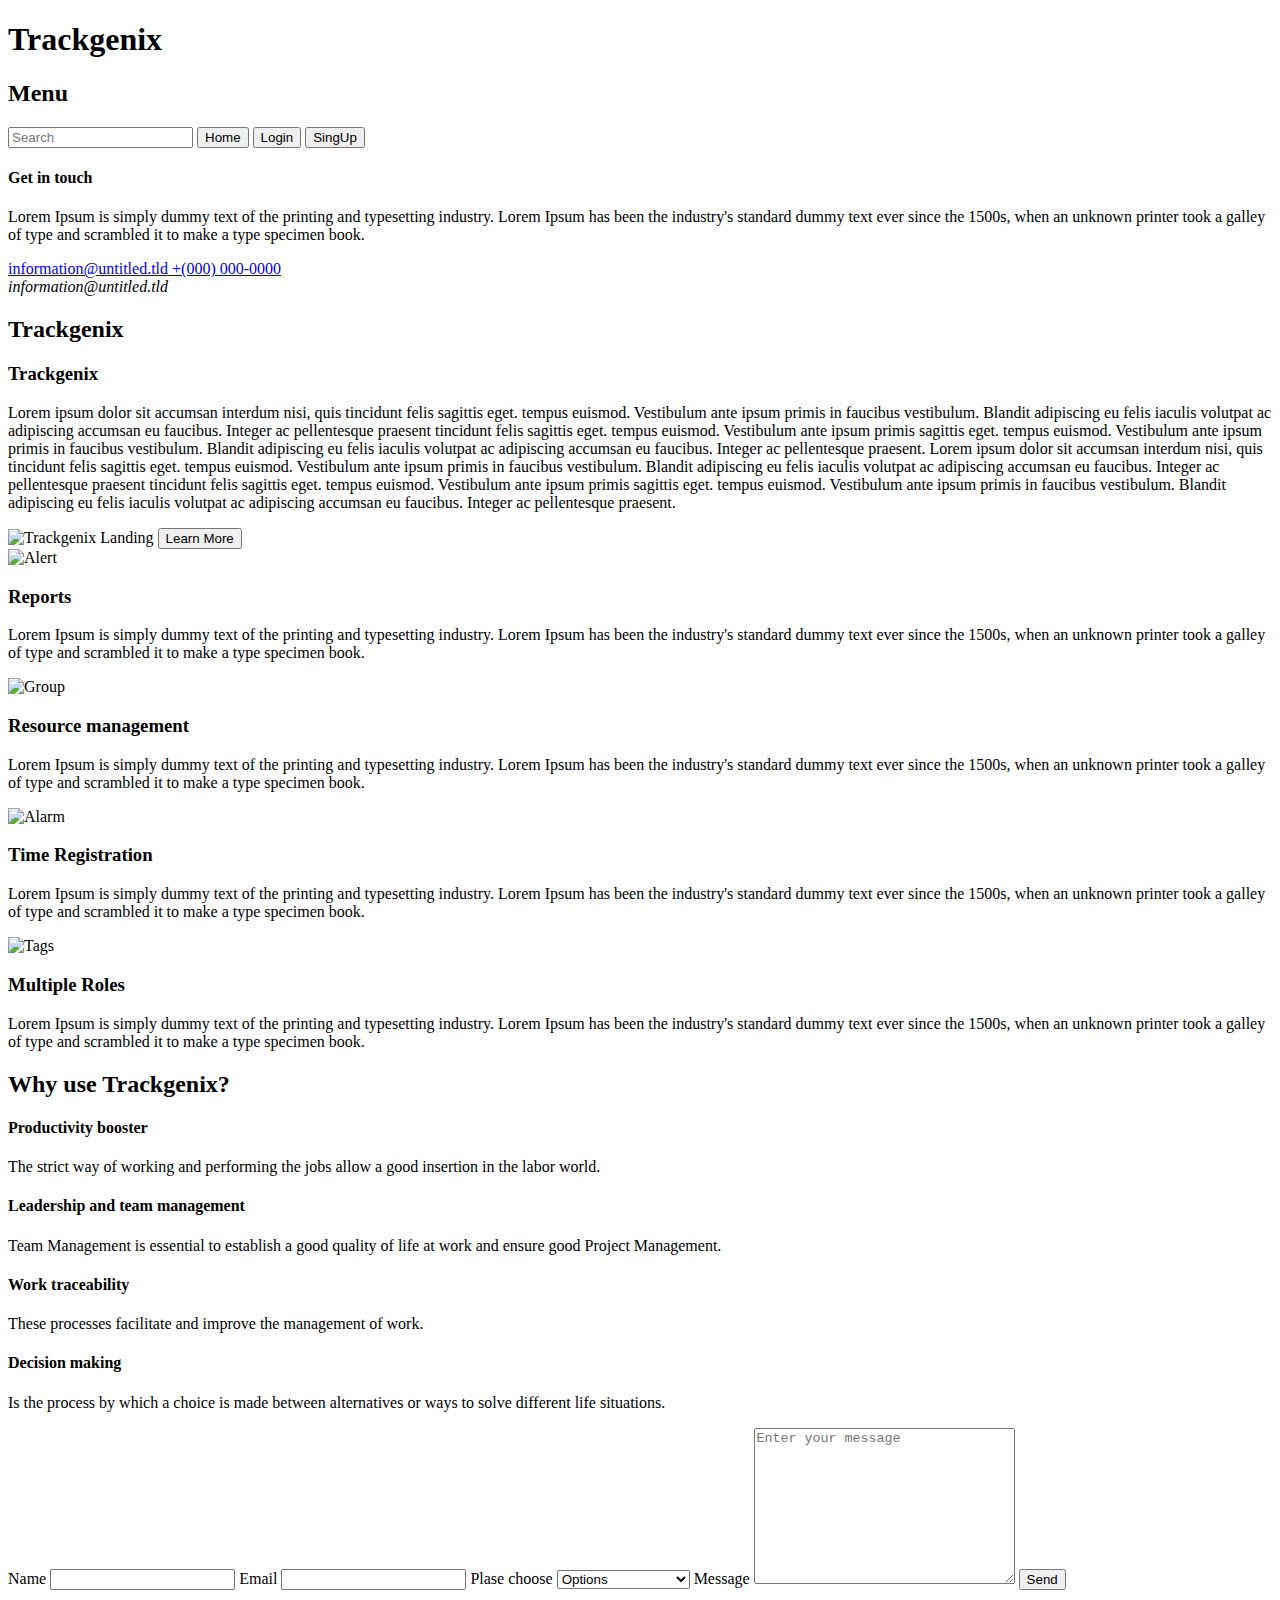
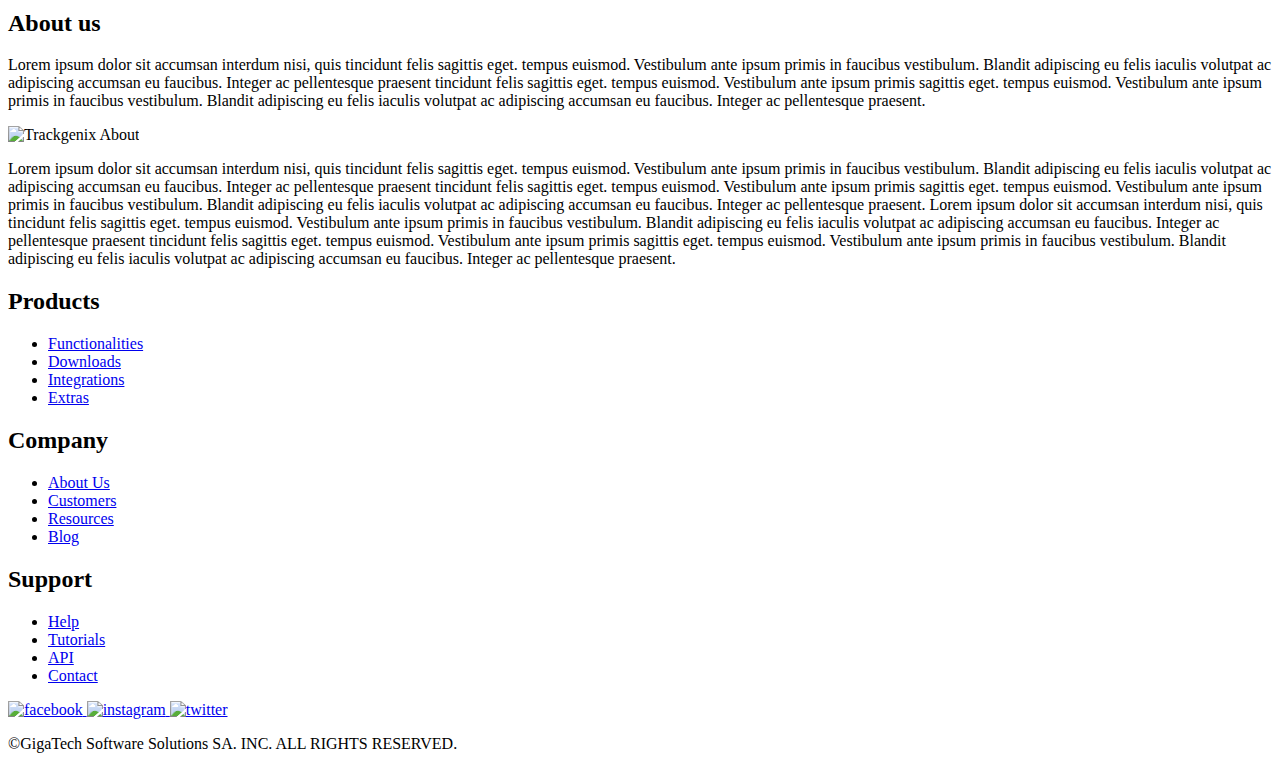
==== Semana-02/index.html @ 8ae3adfc "BaSP-W03-2022: update directory names" ====
<!DOCTYPE html>
<html lang="en">
<head>
    <meta charset="UTF-8">
    <meta http-equiv="X-UA-Compatible" content="IE=edge">
    <meta name="viewport" content="width=device-width, initial-scale=1.0">
    <meta name="keywords" content="Working, Hours, Project, Web, System">
    <meta name="description" content="Register hours worked with a powerfull web system">
    <title>
        Trackgenix Web System
    </title>
</head>
<body>
    <header>
        <h1>
            Trackgenix
        </h1>
    </header>
    <main>
        <aside>
            <h2>
                Menu
            </h2>
            <input type="search" placeholder="Search">
            <input type="button" value="Home">
            <input type="button" value="Login">
            <input type="button" value="SingUp">
            <h4>
                Get in touch
            </h4>
            <p>
                Lorem Ipsum is simply dummy text of the printing and typesetting industry.
                Lorem Ipsum has been the industry's standard dummy text ever since the 1500s,
                when an unknown printer took a galley of type and scrambled it to make a type specimen book.
            </p>
            <a href="mailto:information@untitled.tld">
                information@untitled.tld
            </a>
            <a href="tel:+(000) 000-0000">
                +(000) 000-0000
            </a>
            <address>
                information@untitled.tld
            </address>
        </aside>
        <section id="intro">
            <h2>
                Trackgenix
            </h2>
            <h3>
                Trackgenix
            </h3>
            <p>
                Lorem ipsum dolor sit accumsan interdum nisi, quis tincidunt felis sagittis eget. tempus euismod.
                Vestibulum ante ipsum primis in faucibus vestibulum. Blandit adipiscing eu felis iaculis volutpat
                ac adipiscing accumsan eu faucibus. Integer ac pellentesque praesent tincidunt felis sagittis eget.
                tempus euismod. Vestibulum ante ipsum primis sagittis eget. tempus euismod. Vestibulum ante ipsum
                primis in faucibus vestibulum. Blandit adipiscing eu felis iaculis volutpat ac adipiscing accumsan
                eu faucibus. Integer ac pellentesque praesent. Lorem ipsum dolor sit accumsan interdum nisi, quis
                tincidunt felis sagittis eget. tempus euismod. Vestibulum ante ipsum primis in faucibus vestibulum.
                Blandit adipiscing eu felis iaculis volutpat ac adipiscing accumsan eu faucibus. Integer ac pellentesque
                praesent tincidunt felis sagittis eget. tempus euismod. Vestibulum ante ipsum primis sagittis eget.
                tempus euismod. Vestibulum ante ipsum primis in faucibus vestibulum. Blandit adipiscing eu felis
                iaculis volutpat ac adipiscing accumsan eu faucibus. Integer ac pellentesque praesent.
            </p>
            <img src="../Semana-01/assets/img/image-trackgenix-landing.png" alt="Trackgenix Landing">
            <input type="button" value="Learn More">
        </section>
        <section id="features">
            <div>
                <img src="../Semana-01/assets/img/alert-icon.png" alt="Alert">
                <h3>
                    Reports
                </h3>
                <p>
                    Lorem Ipsum is simply dummy text of the printing and typesetting industry. Lorem Ipsum has
                    been the industry's standard dummy text ever since the 1500s, when an unknown printer took
                    a galley of type and scrambled it to make a type specimen book.
                </p>
            </div>
            <div>
                <img src="../Semana-01/assets/img/group-icon.png" alt="Group">
                <h3>
                    Resource management
                </h3>
                <p>
                    Lorem Ipsum is simply dummy text of the printing and typesetting industry. Lorem Ipsum has
                    been the industry's standard dummy text ever since the 1500s, when an unknown printer took
                    a galley of type and scrambled it to make a type specimen book.
                </p>
            </div>
            <div>
                <img src="../Semana-01/assets/img/alarm-icon.png" alt="Alarm">
                <h3>
                    Time Registration
                </h3>
                <p>
                    Lorem Ipsum is simply dummy text of the printing and typesetting industry. Lorem Ipsum has
                    been the industry's standard dummy text ever since the 1500s, when an unknown printer took
                    a galley of type and scrambled it to make a type specimen book.
                </p>
            </div>
            <div>
                <img src="../Semana-01/assets/img/tags-icon.png" alt="Tags">
                <h3>
                    Multiple Roles
                </h3>
                <p>
                    Lorem Ipsum is simply dummy text of the printing and typesetting industry. Lorem Ipsum has
                    been the industry's standard dummy text ever since the 1500s, when an unknown printer took
                    a galley of type and scrambled it to make a type specimen book.
                </p>
            </div>
        </section>
        <section id="why-use">
            <h2>
                Why use Trackgenix?
            </h2>
            <h4>
                Productivity booster
            </h4>
            <p>
                The strict way of working and performing the jobs allow a good insertion in the labor world.
            </p>
            <h4>
                Leadership and team management
            </h4>
            <p>
                Team Management is essential to establish a good quality of life at work and ensure good
                Project Management.
            </p>
            <h4>
                Work traceability
            </h4>
            <p>
                These processes facilitate and improve the management of work.
            </p>
            <h4>
                Decision making
            </h4>
            <p>
                Is the process by which a choice is made between alternatives
                or ways to solve different life situations.
            </p>
        </section>
        <section id="form">
            <form action="">
                <label>
                    Name
                </label>
                <input type="text">
                <label>
                    Email
                </label>
                <input type="email">
                <label>
                    Plase choose
                </label>
                <select>
                    <option>Options</option>
                    <option>Systems</option>
                    <option>Business</option>
                    <option>Human Resources</option>
                </select>
                <label>
                    Message
                </label>
                <textarea placeholder="Enter your message" cols="30" rows="10"></textarea>
                <input type="button" value="Send">
            </form>
        </section>
        <section id="about">
            <h2>
                About us
            </h2>
            <p>
                Lorem ipsum dolor sit accumsan interdum nisi, quis tincidunt felis sagittis eget. tempus euismod.
                Vestibulum ante ipsum primis in faucibus vestibulum. Blandit adipiscing eu felis iaculis volutpat
                ac adipiscing accumsan eu faucibus. Integer ac pellentesque praesent tincidunt felis sagittis eget.
                tempus euismod. Vestibulum ante ipsum primis sagittis eget. tempus euismod. Vestibulum ante ipsum
                primis in faucibus vestibulum. Blandit adipiscing eu felis iaculis volutpat ac adipiscing accumsan
                eu faucibus. Integer ac pellentesque praesent.
            </p>
            <img src="../Semana-01/assets/img/image-trackgenix-about.png" alt="Trackgenix About">
            <p>
                Lorem ipsum dolor sit accumsan interdum nisi, quis tincidunt felis sagittis eget. tempus euismod.
                Vestibulum ante ipsum primis in faucibus vestibulum. Blandit adipiscing eu felis iaculis volutpat
                ac adipiscing accumsan eu faucibus. Integer ac pellentesque praesent tincidunt felis sagittis eget.
                tempus euismod. Vestibulum ante ipsum primis sagittis eget. tempus euismod. Vestibulum ante ipsum
                primis in faucibus vestibulum. Blandit adipiscing eu felis iaculis volutpat ac adipiscing accumsan
                eu faucibus. Integer ac pellentesque praesent. Lorem ipsum dolor sit accumsan interdum nisi, quis
                tincidunt felis sagittis eget. tempus euismod. Vestibulum ante ipsum primis in faucibus vestibulum.
                Blandit adipiscing eu felis iaculis volutpat ac adipiscing accumsan eu faucibus. Integer ac pellentesque
                praesent tincidunt felis sagittis eget. tempus euismod. Vestibulum ante ipsum primis sagittis eget.
                tempus euismod. Vestibulum ante ipsum primis in faucibus vestibulum. Blandit adipiscing eu felis iaculis
                volutpat ac adipiscing accumsan eu faucibus. Integer ac pellentesque praesent.
            </p>
        </section>
        <section id="links">
            <h2>
                Products
            </h2>
            <ul>
                <li>
                    <a href="http://">Functionalities</a>
                </li>
                <li>
                    <a href="http://">Downloads</a>
                </li>
                <li>
                    <a href="http://">Integrations</a>
                </li>
                <li>
                    <a href="http://">Extras</a>
                </li>
            </ul>
            <h2>
                Company
            </h2>
            <ul>
                <li>
                    <a href="http://">About Us</a>
                </li>
                <li>
                    <a href="http://">Customers</a>
                </li>
                <li>
                    <a href="http://">Resources</a>
                </li>
                <li>
                    <a href="http://">Blog</a>
                </li>
            </ul>
            <h2>
                Support
            </h2>
            <ul>
                <li>
                    <a href="http://">Help</a>
                </li>
                <li>
                    <a href="http://">Tutorials</a>
                </li>
                <li>
                    <a href="http://">API</a>
                </li>
                <li>
                    <a href="http://">Contact</a>
                </li>
            </ul>
        </section>
    </main>
    <footer>
        <a href="http://facebook.com" target="_blank">
            <img src="../Semana-01/assets/img/facebook.png" alt="facebook">
        </a>
        <a href="http://instagram.com" target="_blank">
            <img src="../Semana-01/assets/img/instagram.png" alt="instagram">
        </a>
        <a href="http://twitter.com" target="_blank">
            <img src="../Semana-01/assets/img/twitter.png" alt="twitter">
        </a>
        <p>
            ©GigaTech Software Solutions SA. INC. ALL RIGHTS RESERVED.
        </p>
    </footer>
</body>
</html>
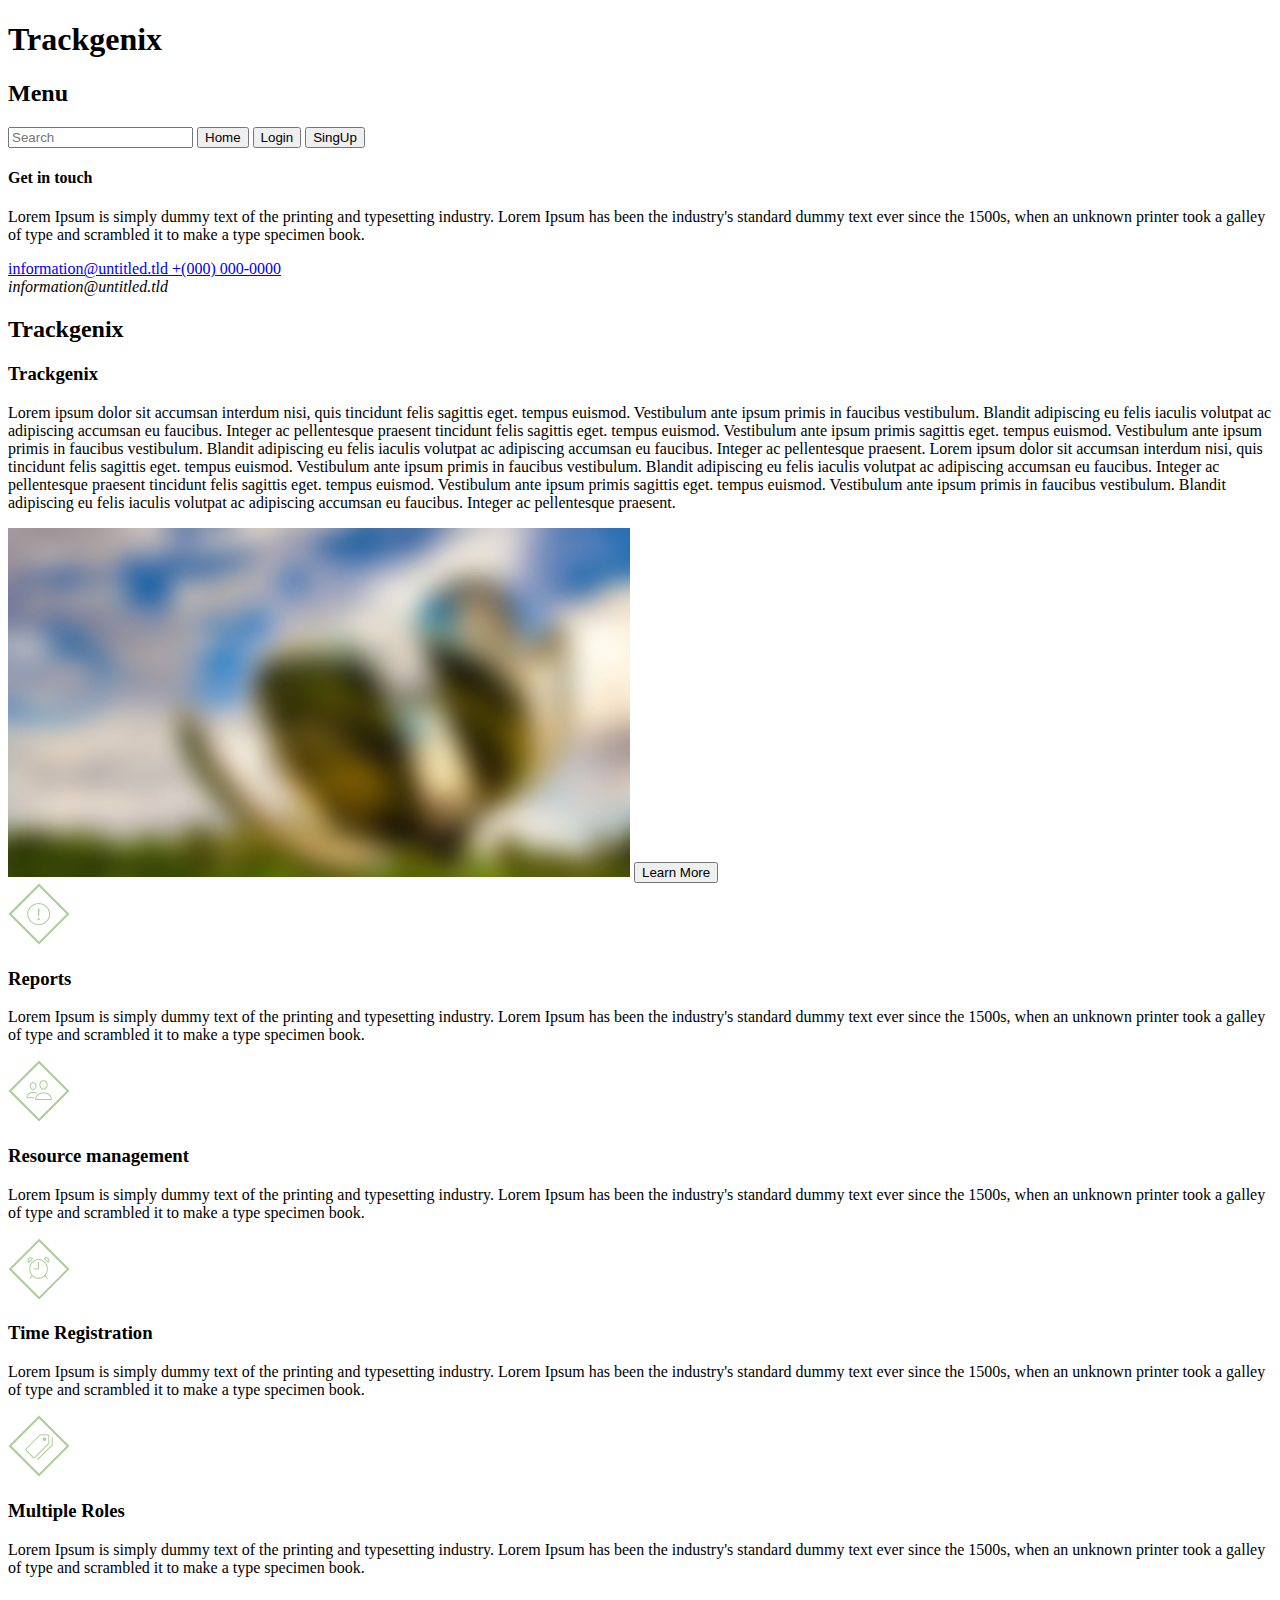
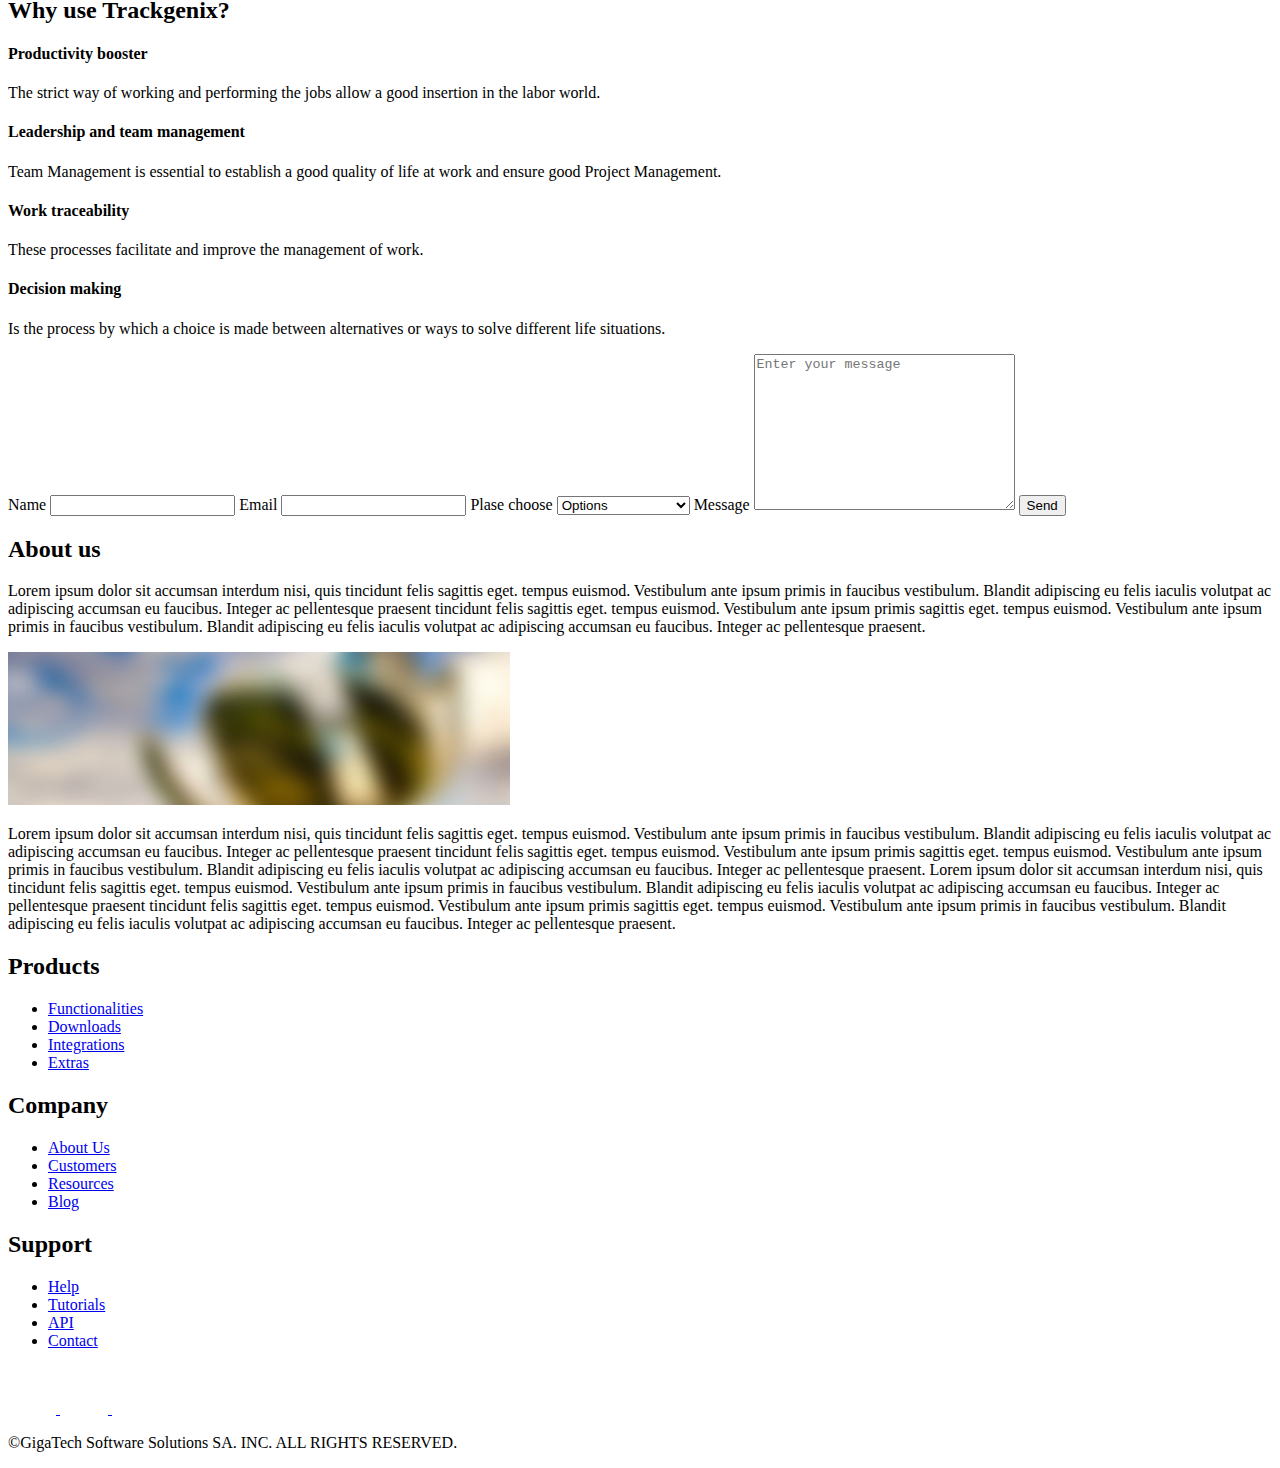
==== commit 35988f87: "BaSP-W03-2022: update all src images" ====
--- a/Semana-02/index.html
+++ b/Semana-02/index.html
@@ -63,12 +63,12 @@
                 tempus euismod. Vestibulum ante ipsum primis in faucibus vestibulum. Blandit adipiscing eu felis
                 iaculis volutpat ac adipiscing accumsan eu faucibus. Integer ac pellentesque praesent.
             </p>
-            <img src="../Semana-01/assets/img/image-trackgenix-landing.png" alt="Trackgenix Landing">
+            <img src="../Semana-02/assets/img/image-trackgenix-landing.png" alt="Trackgenix Landing">
             <input type="button" value="Learn More">
         </section>
         <section id="features">
             <div>
-                <img src="../Semana-01/assets/img/alert-icon.png" alt="Alert">
+                <img src="../Semana-02/assets/img/alert-icon.png" alt="Alert">
                 <h3>
                     Reports
                 </h3>
@@ -79,7 +79,7 @@
                 </p>
             </div>
             <div>
-                <img src="../Semana-01/assets/img/group-icon.png" alt="Group">
+                <img src="../Semana-02/assets/img/group-icon.png" alt="Group">
                 <h3>
                     Resource management
                 </h3>
@@ -90,7 +90,7 @@
                 </p>
             </div>
             <div>
-                <img src="../Semana-01/assets/img/alarm-icon.png" alt="Alarm">
+                <img src="../Semana-02/assets/img/alarm-icon.png" alt="Alarm">
                 <h3>
                     Time Registration
                 </h3>
@@ -101,7 +101,7 @@
                 </p>
             </div>
             <div>
-                <img src="../Semana-01/assets/img/tags-icon.png" alt="Tags">
+                <img src="../Semana-02/assets/img/tags-icon.png" alt="Tags">
                 <h3>
                     Multiple Roles
                 </h3>
@@ -181,7 +181,7 @@
                 primis in faucibus vestibulum. Blandit adipiscing eu felis iaculis volutpat ac adipiscing accumsan
                 eu faucibus. Integer ac pellentesque praesent.
             </p>
-            <img src="../Semana-01/assets/img/image-trackgenix-about.png" alt="Trackgenix About">
+            <img src="../Semana-02/assets/img/image-trackgenix-about.png" alt="Trackgenix About">
             <p>
                 Lorem ipsum dolor sit accumsan interdum nisi, quis tincidunt felis sagittis eget. tempus euismod.
                 Vestibulum ante ipsum primis in faucibus vestibulum. Blandit adipiscing eu felis iaculis volutpat
@@ -252,13 +252,13 @@
     </main>
     <footer>
         <a href="http://facebook.com" target="_blank">
-            <img src="../Semana-01/assets/img/facebook.png" alt="facebook">
+            <img src="../Semana-02/assets/img/facebook.png" alt="facebook">
         </a>
         <a href="http://instagram.com" target="_blank">
-            <img src="../Semana-01/assets/img/instagram.png" alt="instagram">
+            <img src="../Semana-02/assets/img/instagram.png" alt="instagram">
         </a>
         <a href="http://twitter.com" target="_blank">
-            <img src="../Semana-01/assets/img/twitter.png" alt="twitter">
+            <img src="../Semana-02/assets/img/twitter.png" alt="twitter">
         </a>
         <p>
             ©GigaTech Software Solutions SA. INC. ALL RIGHTS RESERVED.
